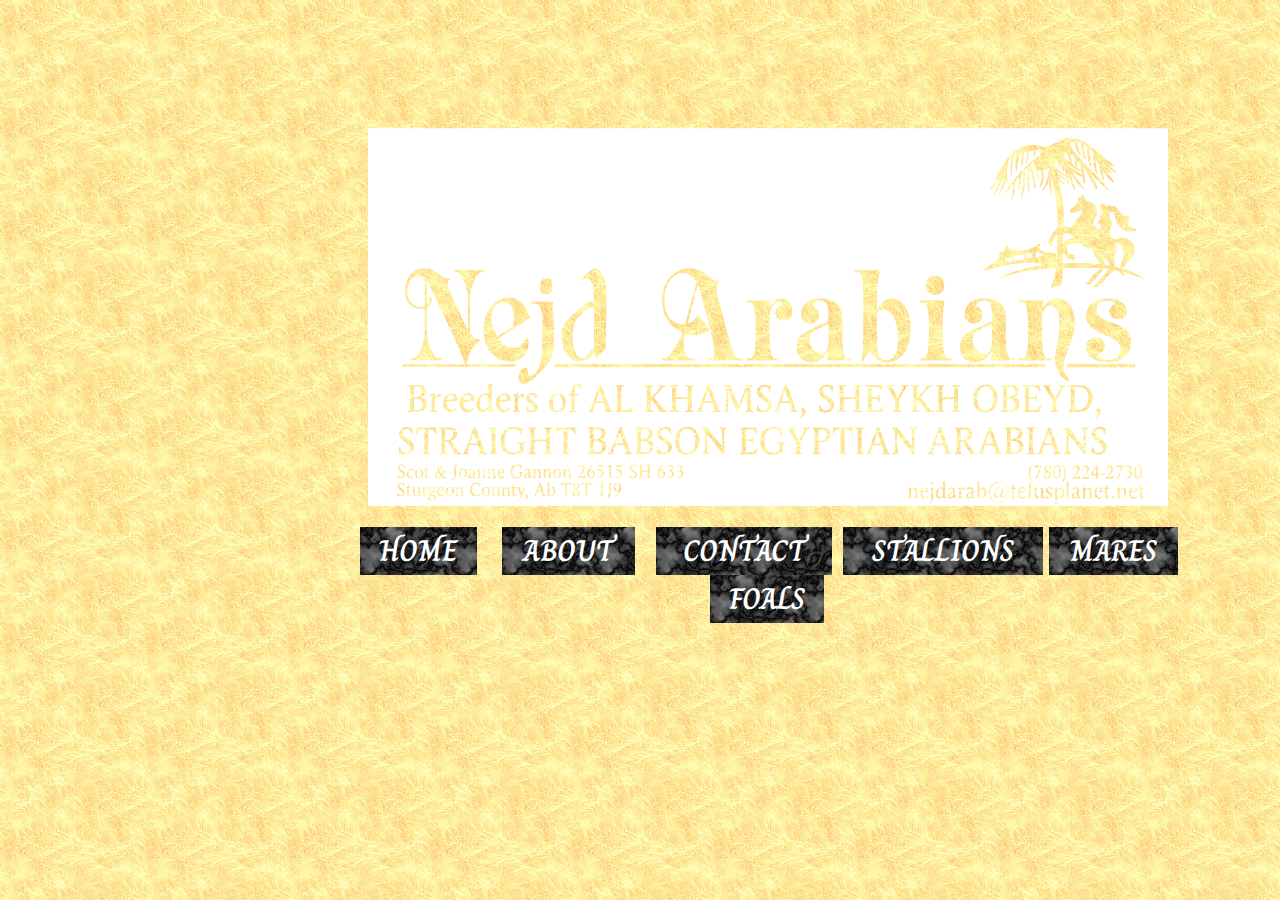
==== about/index.html @ b4abd202 "Babson Arabians website" ====
<!-- ABOUT -->
<!doctype html>
<html>
<head>
<meta charset="utf-8">
<title>Nejd Arabians</title>
<!-- CSS -->
<link rel="stylesheet" href="css/normalize.css">
<link rel="stylesheet" href="../css/style.css">

<!-- FONTS -->
<link href="https://fonts.googleapis.com/css?family=Open+Sans:400,700" rel="stylesheet">
 <link href="https://fonts.googleapis.com/css?family=Charm:400,700" rel="stylesheet">
</head>
<body>
 
<!-- HEADER -->
<header>
<div class="full-width">
<img id="logo" src="../img/nejdarab.png" alt="Nejd Arabians" />
</div>
<div class="full-width">
<nav>
<ul>
<li><a href="../index.html"><button type="button" value="Home">Home</button></a></li>
<li><a href="index.html"><button type="button" value="About">About</button></a></li>
<li><a href="../contact/index.html"><button type="button" value="Contact">Contact</button></a></li>
<li><a href="../stallions/index.html"><button type="button" value="Stallions">Stallions</button></a></li>
<li><a href="../mares/index.html"><button type="button" value="Mares">Mares</button></a></li>
<li><a href="../foals/index.html"><button type="button" value="Foals">Foals</button></a></li>
</ul>
</nav>
</div>
</header>
<main>
<section id="samples">
<div class="full-width">
<div class="half-width">
</div>

<!-- SAMPLES -->
<div class="half-width">
</div>
</div>
</section>

<!-- REVIEWS -->
<section id="reviews">
<div class="full-width">
<div class="half-width">
</div>
<div class="half-width">
</div>
</div>
</section>

<!-- FOOTER -->
<footer>
<div class="full-width">
</div>
</footer>
</main>
</body>
</html>
---- css/style.css ----
body {
    background: url(../img/beige056.jpg);
    background-repeat: repeat;
    color: gold;
    font-size: 16px;
    font-family: 'Open Sans', sans-serif;
    max-width: 1200px;
}
b {
    font-size: 1.5em;
    text-shadow: 2px 2px #000000;
}
p {
    font-size: 1.25em;
    text-shadow: 2px 2px #000000;
}
img {
    padding-left: 30%;
    padding-top: 10%;
}
nav {
    text-align: center;
    padding-left: 17%;
}
nav ul li {
    display: inline-block;
    padding-left: 5%;
}
nav ul li button {
    background: url(../img/dgrey014.jpg);
    border: none;
    color: #ffffff;
    font-family: 'Charm', cursive;
    font-size: 1.875em;
    font-weight: bold;
    height: 110%;
    text-decoration: none;
    text-transform: uppercase;
    width: 130%;
}
nav ul li button:hover {
    color: #fff1b5;
}
#samples button {
    background: url(../img/dgrey014.jpg);
    border: none;
    color: #ffffff;
    font-family: 'Charm', cursive;
    font-size: 1.5em;
    font-weight: bold;
    height: auto;
    text-align: center;
    text-decoration: none;
    text-transform: uppercase;
    width: 20%;
}
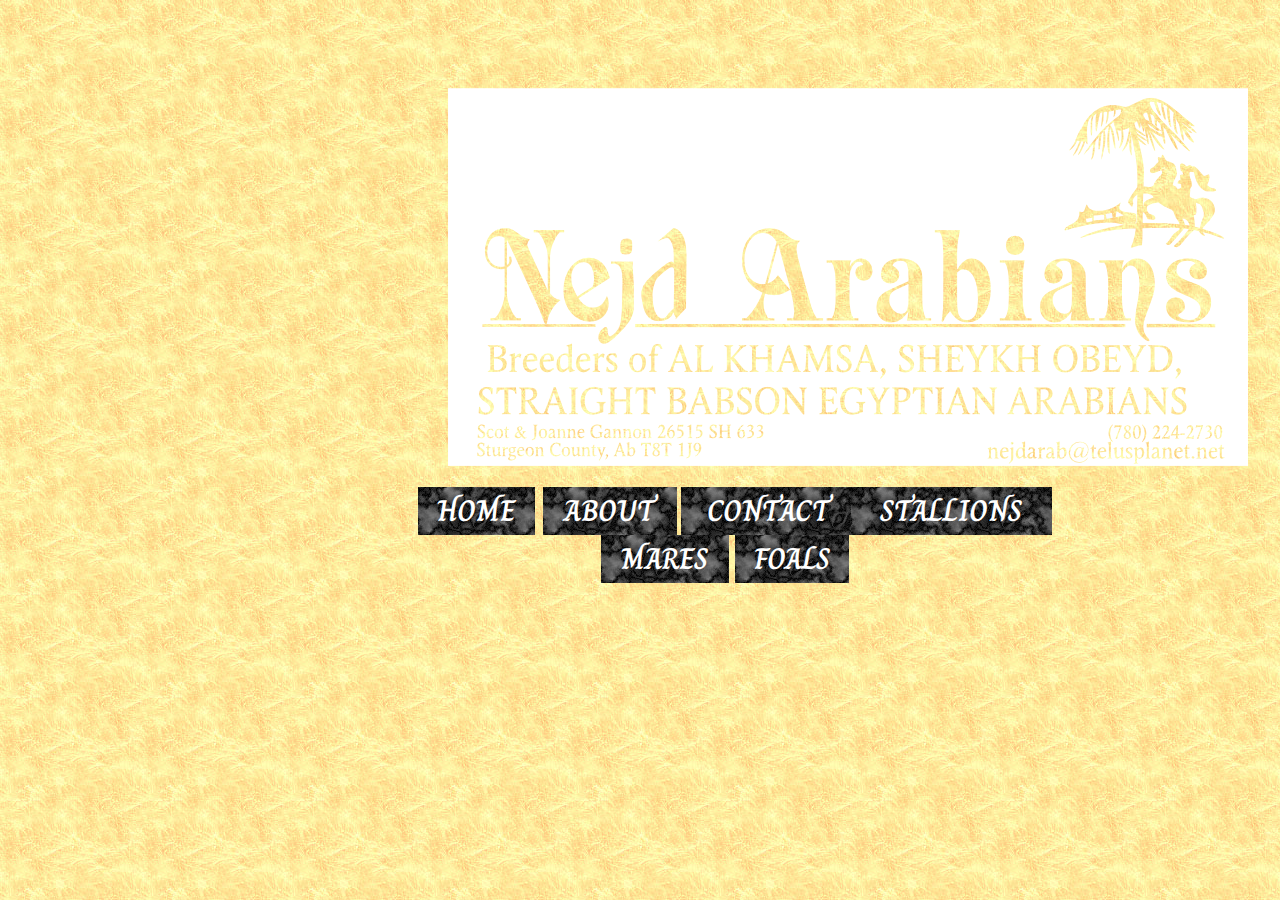
==== commit f5ef3713: "Updating nejd arabians pages and stylesheet" ====
--- a/about/index.html
+++ b/about/index.html
@@ -3,6 +3,7 @@
 <html>
 <head>
 <meta charset="utf-8">
+<meta name="viewport" content="width=device-width, initial-scale=1">
 <title>Nejd Arabians</title>
 <!-- CSS -->
 <link rel="stylesheet" href="css/normalize.css">
--- a/css/style.css
+++ b/css/style.css
@@ -1,9 +1,13 @@
 body {
+    align-items: center;
     background: url(../img/beige056.jpg);
     background-repeat: repeat;
     color: gold;
+    display: flex;
+    flex-flow: row wrap;
     font-size: 16px;
     font-family: 'Open Sans', sans-serif;
+    justify-content: center;
     max-width: 1200px;
 }
 b {
